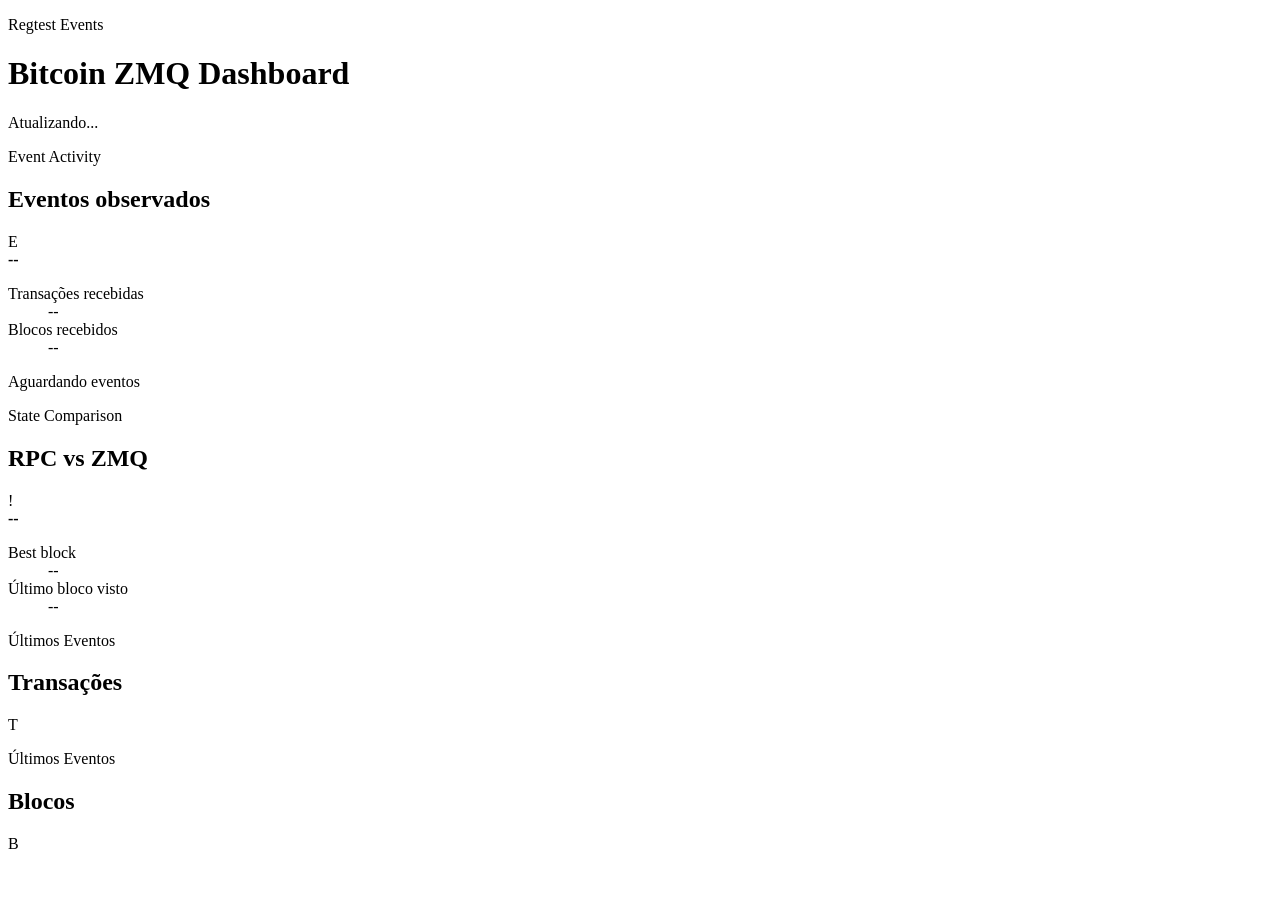
==== cmd/atividade2/static/index.html @ 4762845e "feat: create frontend cards" ====
<!doctype html>
<html lang="pt-BR">
  <head>
    <meta charset="utf-8" />
    <meta name="viewport" content="width=device-width, initial-scale=1" />
    <title>Bitcoin Events Dashboard</title>
    <link rel="stylesheet" href="/styles.css" />
  </head>
  <body>
    <main class="dashboard">
      <header class="topbar">
        <div>
          <p class="eyebrow">Regtest Events</p>
          <h1>Bitcoin ZMQ Dashboard</h1>
        </div>
        <div class="status-pill" id="refresh-status">Atualizando...</div>
      </header>

      <section class="metrics-grid" aria-label="Resumo de eventos">
        <article class="metric-card">
          <div class="card-header">
            <div>
              <p class="eyebrow">Event Activity</p>
              <h2>Eventos observados</h2>
            </div>
            <span class="card-icon" aria-hidden="true">E</span>
          </div>

          <strong class="primary-value" id="event-rate">--</strong>

          <dl class="detail-list">
            <div>
              <dt>Transações recebidas</dt>
              <dd id="tx-observed">--</dd>
            </div>
            <div>
              <dt>Blocos recebidos</dt>
              <dd id="blocks-observed">--</dd>
            </div>
          </dl>

          <div class="event-state" id="event-state">Aguardando eventos</div>
        </article>

        <article class="metric-card" id="divergence-card">
          <div class="card-header">
            <div>
              <p class="eyebrow">State Comparison</p>
              <h2>RPC vs ZMQ</h2>
            </div>
            <span class="card-icon warning" aria-hidden="true">!</span>
          </div>

          <strong class="primary-value compact" id="divergence-value">--</strong>

          <dl class="hash-list">
            <div>
              <dt>Best block</dt>
              <dd id="best-block">--</dd>
            </div>
            <div>
              <dt>Último bloco visto</dt>
              <dd id="last-seen-block">--</dd>
            </div>
          </dl>
        </article>
      </section>

      <section class="events-grid" aria-label="Últimos eventos">
        <article class="metric-card">
          <div class="card-header">
            <div>
              <p class="eyebrow">Últimos Eventos</p>
              <h2>Transações</h2>
            </div>
            <span class="card-icon tx" aria-hidden="true">T</span>
          </div>
          <ol class="event-list" id="tx-list"></ol>
        </article>

        <article class="metric-card">
          <div class="card-header">
            <div>
              <p class="eyebrow">Últimos Eventos</p>
              <h2>Blocos</h2>
            </div>
            <span class="card-icon block" aria-hidden="true">B</span>
          </div>
          <ol class="event-list" id="block-list"></ol>
        </article>
      </section>
    </main>

    <script src="/app.js"></script>
  </body>
</html>
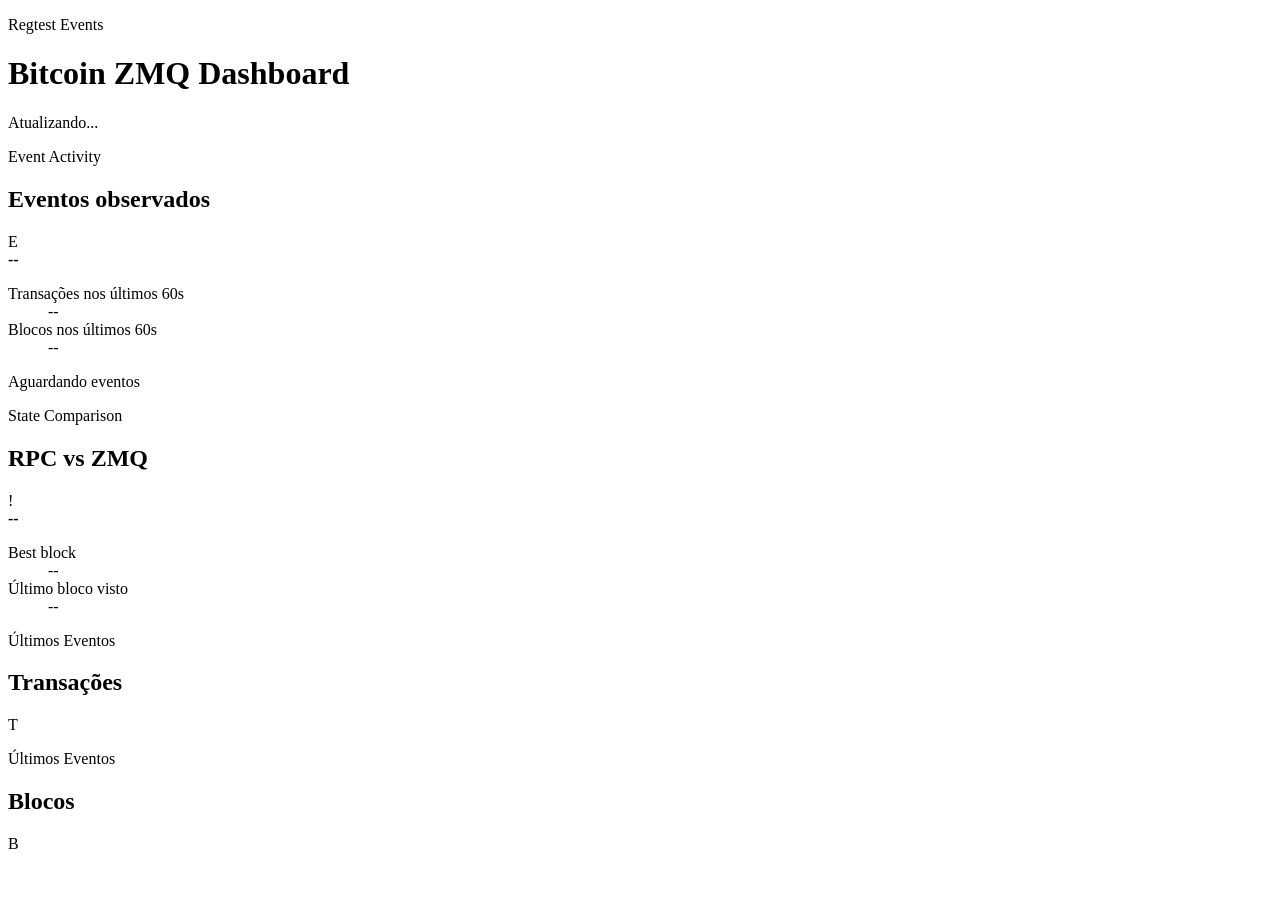
==== commit 490a0849: "fix: adjust doc and frontend label" ====
--- a/cmd/atividade2/static/index.html
+++ b/cmd/atividade2/static/index.html
@@ -30,11 +30,11 @@
 
           <dl class="detail-list">
             <div>
-              <dt>Transações recebidas</dt>
+              <dt>Transações nos últimos 60s</dt>
               <dd id="tx-observed">--</dd>
             </div>
             <div>
-              <dt>Blocos recebidos</dt>
+              <dt>Blocos nos últimos 60s</dt>
               <dd id="blocks-observed">--</dd>
             </div>
           </dl>
